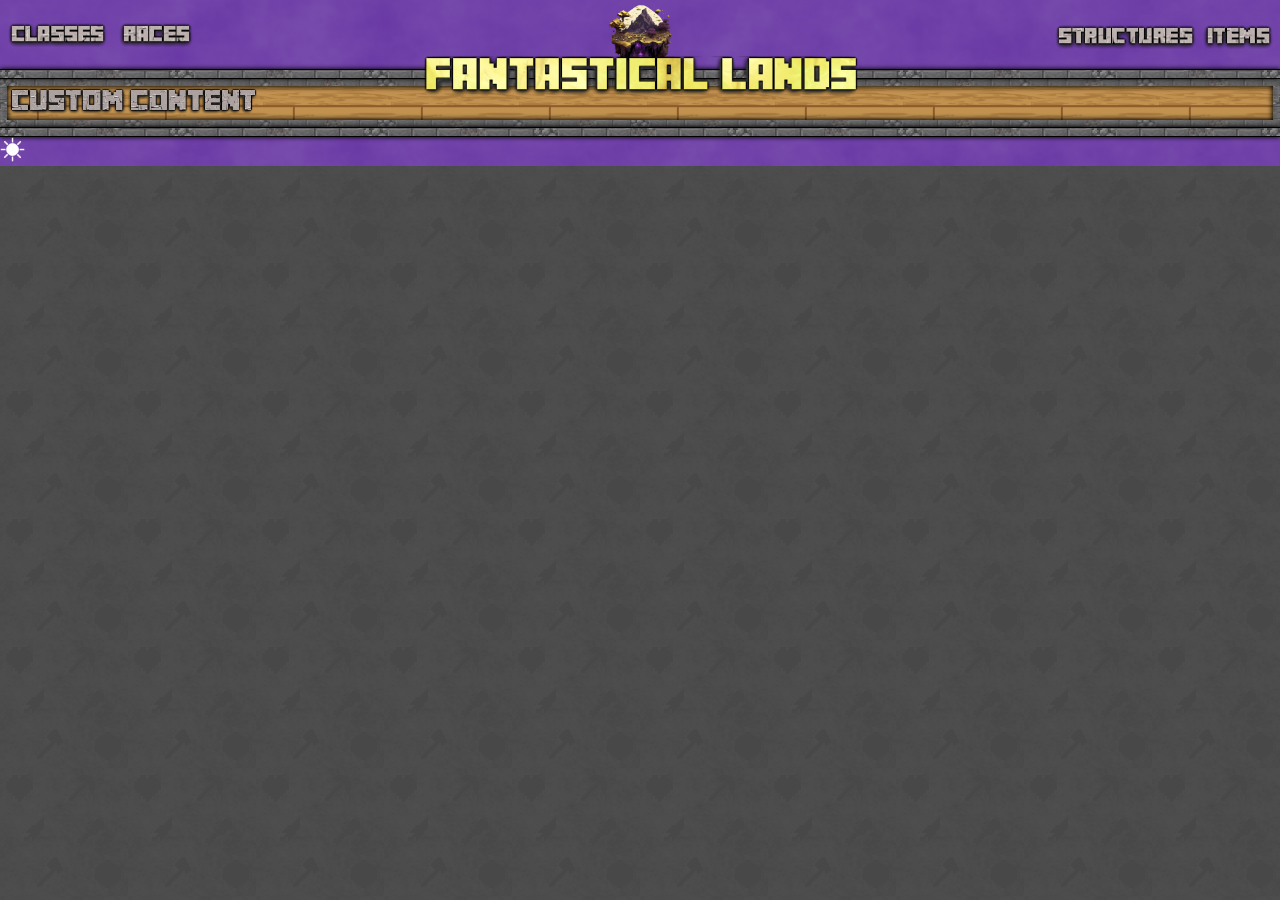
==== index.html @ 061980de "Updated css of classes for better scaling" ====
<!DOCTYPE html>
<html lang="en">
    <head>
        <meta charset="UTF-8">
        <meta name="viewport" content="width=device-width, initial-scale=1.0">
        <meta http-equiv="X-UA-Compatible" content="ie=edge">
        <title>Fantastical Lands Wiki</title>
        <script src="./scripts/index.js"></script>
        <link rel="stylesheet" href="./assets/css/reset.css">
        <link rel="stylesheet" href="./assets/css/root.css">
        <link rel="stylesheet" href="./assets/css/stylesheet.css">
        <link rel="icon" href="./assets/favicon.ico" type="image/x-icon">
    </head>
    <body>
        <header>
            <nav>
                <div class="nav-left">
                    <img 
                        src="./assets/img/page/navigation/title_classes.png" alt="Classes" 
                        height="30px"
                        role="button" onClick="window.location='./classes.html'" tabindex="0"
                    >
                    <img 
                        src="./assets/img/page/navigation/title_races.png" alt="Races" 
                        height="30px"
                        role="button" onClick="window.location='./races.html'" tabindex="1"
                    >
                </div>
                <div class="nav-center">
                    <img 
                        src="./assets/img/page/navigation/nav-bar-icon.png" alt="Fantastical Lands Server Icon"
                        width="65vw"
                        role="button" onClick="window.location='./index.html'" tabindex="2"
                    >
                    <img 
                        src="./assets/img/page/navigation/title_fantastical_lands.png" alt="Fantastical Lands Title Logo" 
                        id="nav-title" height="75%" 
                        role="button" onClick="window.location='./index.html'"
                    >
                </div>
                <div class="nav-right">
                    <img 
                        src="./assets/img/page/navigation/title_items.png" alt="Items" 
                        height="30px"
                        role="button" onClick="window.location='./items.html'" tabindex="5"
                    >
                    <img 
                        src="./assets/img/page/navigation/title_structures.png" alt="Structures" 
                        height="30px"
                        role="button" onClick="window.location='./structures.html'" tabindex="4"
                    >
                </div>
            </nav>
            <div id="stone_brick_border_nav"></div>
        </header> 
        <main>
            <section class="stone-border planks">
                <img 
                    src="./assets/img/page/navigation/title_custom_content.png" alt="Custom Content" 
                    height="30px"
                >
            </section>
        </main>
        <footer>
            <div id="stone_brick_border_nav"></div>
            <img 
                    src="./assets/img/page/dark_mode/dark-mode.png" alt="Dark Mode toggle icon" 
                    id="dark-mode-toggle" width="25px" height="25px"
                    role="button" onClick="darkModeToggle()"
                >
        </footer>
    </body>
    <script>initializePage()</script>
</html>
---- assets/css/root.css ----
/* ROOT CSS: used for variable storage */
:root {
    --bg: url("../img/page/background.png");
    --bg-dark: url("../img/page/background-dark.png");
    --nav-bg: url('../img/page/navigation/nav-bar.png');

    --stone-border: url("../img/page/stone_border.png");
    --planks: url("../img/page/planks.png");
    --parchment: url("../img/page/parchment.png");
}

@font-face { font-family: 'ChillPixelsMaximal'; src: url('../font/ChillPixels-Maximal.woff2') format('woff2'); }

/* .stone-border {
    border: 0.6vw solid transparent;
    border-image: var(--stone-border) 10 round;
    box-shadow: 0 0 5px 0 rgba(0, 0, 0, 1), 0 0 5px 0 rgba(0, 0, 0, 0.5), 0px 0px 5px 1px rgba(0, 0, 0, 1) inset, 0 0 5px 1px rgba(0, 0, 0, 0.5) inset;
} */


.stone-border {
    border: 0.6vw solid  rgb(0, 0, 0);
    border-image: var(--stone-border) 10 round;
    box-shadow: 0 0 5px 0 rgba(0, 0, 0, 1), 0 0 5px 0 rgba(0, 0, 0, 0.19), 0px 0px 5px 1px rgba(0, 0, 0, 1) inset;
}

.pixelated {
    -ms-interpolation-mode: nearest-neighbor;   /* IE (non-standard property) */
    image-rendering: -webkit-optimize-contrast;
    image-rendering: pixelated;
}
.parchment { background-image: var(--parchment); background-repeat: repeat; }
.planks { background-image: var(--planks); background-repeat: repeat; }
---- assets/css/stylesheet.css ----
/* MAIN STYLESHEET */
html { font-family: ChillPixelsMaximal;}

body { 
    min-height: 100svh;
    max-height: 100svh;
    color: #1c1c1c;
    background-image: var(--bg);
    display:flex;
    flex-direction: column;
}

body.dark-mode { background-image: var(--bg-dark); color:rgb(225, 225, 225); }

/* HEADER/NAV */
header { position: sticky ; }

nav {
    background-image: var(--nav-bg);
    background-size: cover;
    display: flex;
    align-items: center;
    padding: 0.3% 0.3% 0 0.3%;
}

nav img { cursor: pointer; }

.nav-left, .nav-right , .nav-center { float:left; width:40%; }
.nav-right > *{ float:right; }

.nav-center {
    width:20%;
    display:flex;
    flex-direction: column;
    align-items: center;
}

#nav-title {
    position: absolute;
    transform: translateY(70%);
}

/* MAIN */
main {
    display: grid;
}

/* FOOTER */
footer{
    position: sticky;
    bottom: 0;
    width: 100%;
    justify-content: flex-end;
    background-image: var(--nav-bg);
    max-height: min-content;
}

#stone_brick_border_nav{
    background-image: var(--stone-border);
    background-repeat: repeat-x;
    height:0.6vw;
    min-height:6px;
    max-height:12px;
    box-shadow: 0 0 5px 0 rgba(0, 0, 0, 1), 0 0 5px 0 rgba(0, 0, 0, 0.19);
    border-bottom: solid 1px rgb(0, 0, 0);
    border-top: solid 1px rgb(0, 0, 0);
}



/* SCROLL BAR */
::-webkit-scrollbar { width: 10px; }
::-webkit-scrollbar-track { background: transparent; }
::-webkit-scrollbar-thumb { background: transparent; border-radius: 15px; }
::-webkit-scrollbar-thumb:hover { background: transparent; }
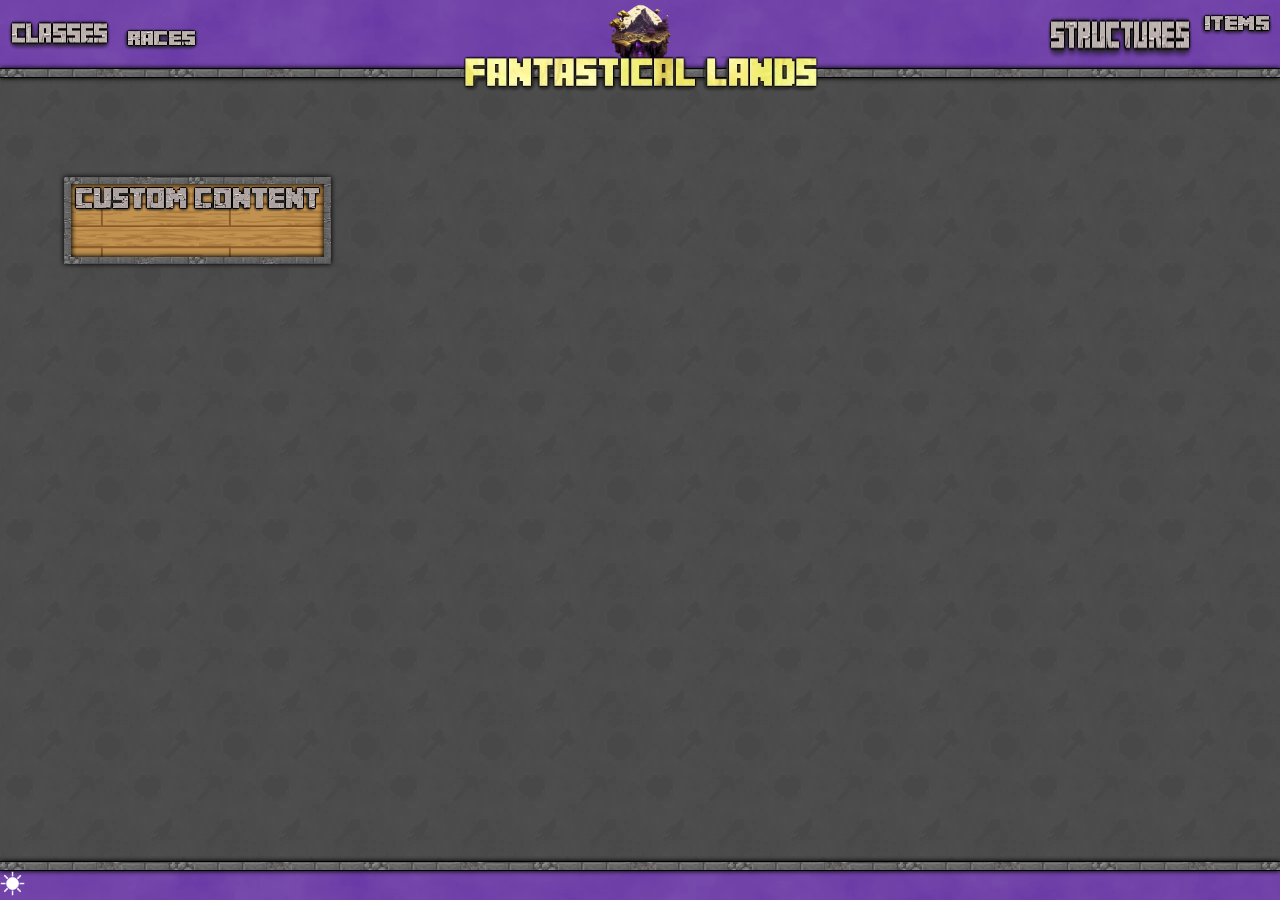
==== commit 79c30bf2: "Lighthouse testing and improvements. Started item page" ====
--- a/index.html
+++ b/index.html
@@ -6,53 +6,13 @@
         <meta http-equiv="X-UA-Compatible" content="ie=edge">
         <title>Fantastical Lands Wiki</title>
         <script src="./scripts/index.js"></script>
-        <link rel="stylesheet" href="./assets/css/reset.css">
+        <link defer rel="stylesheet" href="./assets/css/reset.min.css">
         <link rel="stylesheet" href="./assets/css/root.css">
         <link rel="stylesheet" href="./assets/css/stylesheet.css">
         <link rel="icon" href="./assets/favicon.ico" type="image/x-icon">
     </head>
     <body>
-        <header>
-            <nav>
-                <div class="nav-left">
-                    <img 
-                        src="./assets/img/page/navigation/title_classes.png" alt="Classes" 
-                        height="30px"
-                        role="button" onClick="window.location='./classes.html'" tabindex="0"
-                    >
-                    <img 
-                        src="./assets/img/page/navigation/title_races.png" alt="Races" 
-                        height="30px"
-                        role="button" onClick="window.location='./races.html'" tabindex="1"
-                    >
-                </div>
-                <div class="nav-center">
-                    <img 
-                        src="./assets/img/page/navigation/nav-bar-icon.png" alt="Fantastical Lands Server Icon"
-                        width="65vw"
-                        role="button" onClick="window.location='./index.html'" tabindex="2"
-                    >
-                    <img 
-                        src="./assets/img/page/navigation/title_fantastical_lands.png" alt="Fantastical Lands Title Logo" 
-                        id="nav-title" height="75%" 
-                        role="button" onClick="window.location='./index.html'"
-                    >
-                </div>
-                <div class="nav-right">
-                    <img 
-                        src="./assets/img/page/navigation/title_items.png" alt="Items" 
-                        height="30px"
-                        role="button" onClick="window.location='./items.html'" tabindex="5"
-                    >
-                    <img 
-                        src="./assets/img/page/navigation/title_structures.png" alt="Structures" 
-                        height="30px"
-                        role="button" onClick="window.location='./structures.html'" tabindex="4"
-                    >
-                </div>
-            </nav>
-            <div id="stone_brick_border_nav"></div>
-        </header> 
+        <div id="header"></div> 
         <main>
             <section class="stone-border planks">
                 <img 
@@ -61,14 +21,12 @@
                 >
             </section>
         </main>
-        <footer>
-            <div id="stone_brick_border_nav"></div>
-            <img 
-                    src="./assets/img/page/dark_mode/dark-mode.png" alt="Dark Mode toggle icon" 
-                    id="dark-mode-toggle" width="25px" height="25px"
-                    role="button" onClick="darkModeToggle()"
-                >
-        </footer>
+        <div id="footer"></div>
     </body>
-    <script>initializePage()</script>
+    <script>
+        getURL('/template/header.html', '#header');
+        getURL('/template/footer.html', '#footer').then(
+            function(value) { initializePage() }
+        );
+    </script>
 </html>--- a/assets/css/root.css
+++ b/assets/css/root.css
@@ -1,33 +1,26 @@
 /* ROOT CSS: used for variable storage */
 :root {
-    --bg: url("../img/page/background.png");
-    --bg-dark: url("../img/page/background-dark.png");
-    --nav-bg: url('../img/page/navigation/nav-bar.png');
+    --bg: url("../img/page/background.webp");
+    --bg-dark: url("../img/page/background-dark.webp");
+    --nav-bg: url('../img/page/navigation/nav-bar.webp');
 
-    --stone-border: url("../img/page/stone_border.png");
+    --stone-border: url("../img/page/stone_border.webp");
+    --crafting-border: url("../img/page/items/item-border.webp");
+    --crafting-border-dark: url("../img/page/items/item-border-dark.webp");
     --planks: url("../img/page/planks.png");
     --parchment: url("../img/page/parchment.png");
 }
 
 @font-face { font-family: 'ChillPixelsMaximal'; src: url('../font/ChillPixels-Maximal.woff2') format('woff2'); }
 
-/* .stone-border {
-    border: 0.6vw solid transparent;
-    border-image: var(--stone-border) 10 round;
-    box-shadow: 0 0 5px 0 rgba(0, 0, 0, 1), 0 0 5px 0 rgba(0, 0, 0, 0.5), 0px 0px 5px 1px rgba(0, 0, 0, 1) inset, 0 0 5px 1px rgba(0, 0, 0, 0.5) inset;
-} */
-
-
 .stone-border {
     border: 0.6vw solid  rgb(0, 0, 0);
     border-image: var(--stone-border) 10 round;
     box-shadow: 0 0 5px 0 rgba(0, 0, 0, 1), 0 0 5px 0 rgba(0, 0, 0, 0.19), 0px 0px 5px 1px rgba(0, 0, 0, 1) inset;
-}
-
-.pixelated {
     -ms-interpolation-mode: nearest-neighbor;   /* IE (non-standard property) */
     image-rendering: -webkit-optimize-contrast;
     image-rendering: pixelated;
 }
+
 .parchment { background-image: var(--parchment); background-repeat: repeat; }
 .planks { background-image: var(--planks); background-repeat: repeat; }--- a/assets/css/stylesheet.css
+++ b/assets/css/stylesheet.css
@@ -23,26 +23,48 @@
     padding: 0.3% 0.3% 0 0.3%;
 }
 
-nav img { cursor: pointer; }
+nav img { 
+    cursor: pointer; 
+    height:100%;
+    aspect-ratio: 3 / 1;
+}
 
 .nav-left, .nav-right , .nav-center { float:left; width:40%; }
 .nav-right > *{ float:right; }
 
 .nav-center {
     width:20%;
+    position: relative;
     display:flex;
     flex-direction: column;
     align-items: center;
 }
 
+.nav-center :first-child {
+    height: min(max(50px, 5vw), 80px);
+    aspect-ratio: 1;
+}
+
 #nav-title {
     position: absolute;
-    transform: translateY(70%);
+    top: 68%;
+    height:80%;
+    aspect-ratio: 7 / 1;
+}
+
+.nav-button {
+    height: 80%;
 }
 
 /* MAIN */
 main {
-    display: grid;
+    display:grid;
+    grid-template-columns: 0.2fr 0.8fr;
+    grid-template-rows: 0.15fr 0.7fr 0.15fr;
+    column-gap: 2%;
+    margin: auto 0;
+    min-height: 65svh;
+    padding: 0 5%;
 }
 
 /* FOOTER */
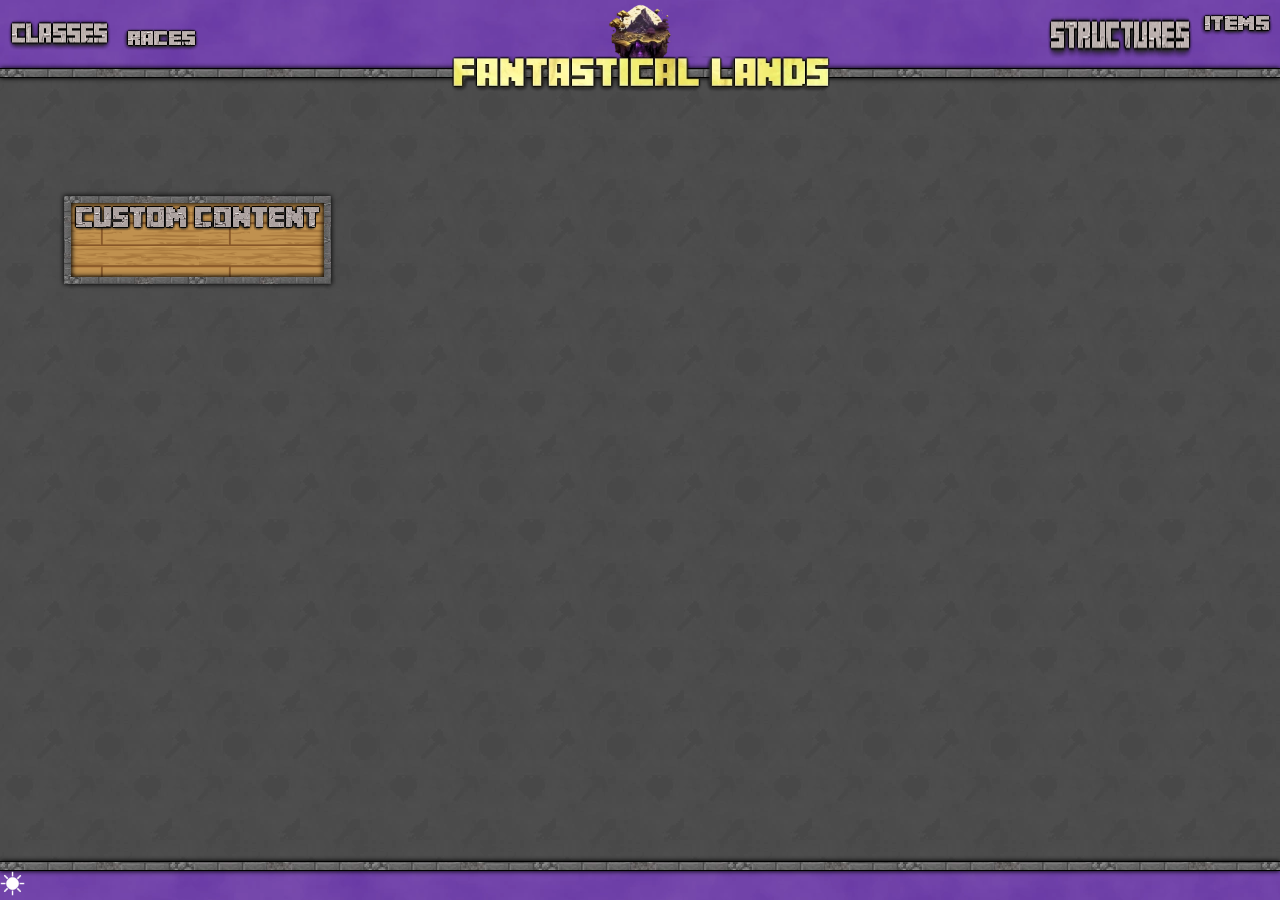
==== commit 6ad020c4: "removed jquery completely and added race data" ====
--- a/index.html
+++ b/index.html
@@ -24,8 +24,8 @@
         <div id="footer"></div>
     </body>
     <script>
-        getURL('/template/header.html', '#header');
-        getURL('/template/footer.html', '#footer').then(
+        getURL('/template/header.html', '#header', "/Fantastical-Lands-Wiki");
+        getURL('/template/footer.html', '#footer', "/Fantastical-Lands-Wiki").then(
             function(value) { initializePage() }
         );
     </script>
--- a/assets/css/root.css
+++ b/assets/css/root.css
@@ -14,7 +14,7 @@
 @font-face { font-family: 'ChillPixelsMaximal'; src: url('../font/ChillPixels-Maximal.woff2') format('woff2'); }
 
 .stone-border {
-    border: 0.6vw solid  rgb(0, 0, 0);
+    border: 0.6svw solid  rgb(0, 0, 0);
     border-image: var(--stone-border) 10 round;
     box-shadow: 0 0 5px 0 rgba(0, 0, 0, 1), 0 0 5px 0 rgba(0, 0, 0, 0.19), 0px 0px 5px 1px rgba(0, 0, 0, 1) inset;
     -ms-interpolation-mode: nearest-neighbor;   /* IE (non-standard property) */
--- a/assets/css/stylesheet.css
+++ b/assets/css/stylesheet.css
@@ -8,12 +8,14 @@
     background-image: var(--bg);
     display:flex;
     flex-direction: column;
+    scrollbar-width: thin;
+    scrollbar-color: #242424 #343434;
 }
 
 body.dark-mode { background-image: var(--bg-dark); color:rgb(225, 225, 225); }
 
 /* HEADER/NAV */
-header { position: sticky ; }
+header { position: sticky ; z-index: 1;}
 
 nav {
     background-image: var(--nav-bg);
@@ -41,7 +43,7 @@
 }
 
 .nav-center :first-child {
-    height: min(max(50px, 5vw), 80px);
+    height: min(max(50px, 5svw), 80px);
     aspect-ratio: 1;
 }
 
@@ -49,7 +51,8 @@
     position: absolute;
     top: 68%;
     height:80%;
-    aspect-ratio: 7 / 1;
+    aspect-ratio: 7.45;
+    z-index: 9999;
 }
 
 .nav-button {
@@ -58,18 +61,19 @@
 
 /* MAIN */
 main {
+    position: static;
     display:grid;
     grid-template-columns: 0.2fr 0.8fr;
     grid-template-rows: 0.15fr 0.7fr 0.15fr;
     column-gap: 2%;
     margin: auto 0;
+    padding: 0 5%;
     min-height: 65svh;
-    padding: 0 5%;
 }
 
 /* FOOTER */
 footer{
-    position: sticky;
+    position: absolute;
     bottom: 0;
     width: 100%;
     justify-content: flex-end;
@@ -80,7 +84,7 @@
 #stone_brick_border_nav{
     background-image: var(--stone-border);
     background-repeat: repeat-x;
-    height:0.6vw;
+    height:0.6svw;
     min-height:6px;
     max-height:12px;
     box-shadow: 0 0 5px 0 rgba(0, 0, 0, 1), 0 0 5px 0 rgba(0, 0, 0, 0.19);
@@ -92,6 +96,6 @@
 
 /* SCROLL BAR */
 ::-webkit-scrollbar { width: 10px; }
-::-webkit-scrollbar-track { background: transparent; }
-::-webkit-scrollbar-thumb { background: transparent; border-radius: 15px; }
-::-webkit-scrollbar-thumb:hover { background: transparent; }+::-webkit-scrollbar-track { background: #505050; }
+::-webkit-scrollbar-thumb { background: #343434; }
+::-webkit-scrollbar-thumb:hover { background: #404040; }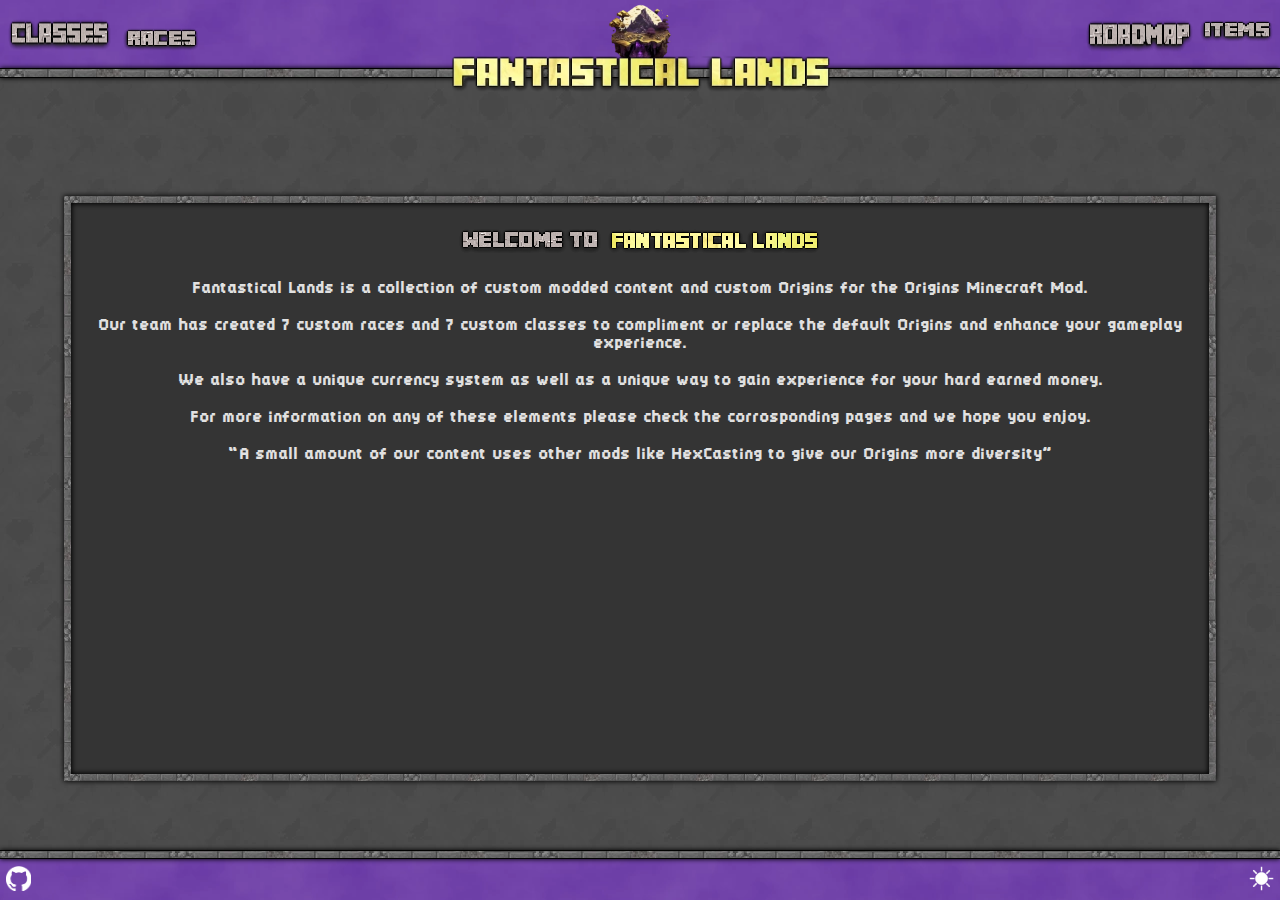
==== commit 43cd1f65: "Done most of roadmap page, mostly css issues remaining other than handling item recipes" ====
--- a/index.html
+++ b/index.html
@@ -9,23 +9,41 @@
         <link defer rel="stylesheet" href="./assets/css/reset.min.css">
         <link rel="stylesheet" href="./assets/css/root.css">
         <link rel="stylesheet" href="./assets/css/stylesheet.css">
+        <link rel="stylesheet" href="./assets/css/index.css">
         <link rel="icon" href="./assets/favicon.ico" type="image/x-icon">
     </head>
     <body>
         <div id="header"></div> 
         <main>
-            <section class="stone-border planks">
-                <img 
-                    src="./assets/img/page/navigation/title_custom_content.png" alt="Custom Content" 
+            <section id="main-content" class="stone-border">
+                <div id="main-title-content">
+                    <img 
+                    src="./assets/img/page/index/welcome_to.png" alt="Text saying Welcome To in a custom font" 
                     height="30px"
-                >
+                    >
+                    <img 
+                    src="./assets/img/page/index/fantastical_lands_header.png" alt="Text saying Fantastical Lands in a custom font" 
+                    height="30px"
+                    >
+                </div>
+                <p>
+                    Fantastical Lands is a collection of custom modded content and custom Origins for the Origins Minecraft Mod.
+                    <br></br>
+                    Our team has created 7 custom races and 7 custom classes to compliment or replace the default Origins and enhance your gameplay experience.
+                    <br></br>
+                    We also have a unique currency system as well as a unique way to gain experience for your hard earned money.
+                    <br></br>
+                    For more information on any of these elements please check the corrosponding pages and we hope you enjoy.
+                    <br></br>
+                    <q>A small amount of our content uses other mods like HexCasting to give our Origins more diversity</q>
+                </p>
             </section>
         </main>
         <div id="footer"></div>
     </body>
     <script>
-        getURL('/template/header.html', '#header', "/Fantastical-Lands-Wiki");
-        getURL('/template/footer.html', '#footer', "/Fantastical-Lands-Wiki").then(
+        getHTMLfromURL('/template/header.html', '#header', "/Fantastical-Lands-Wiki");
+        getHTMLfromURL('/template/footer.html', '#footer', "/Fantastical-Lands-Wiki").then(
             function(value) { initializePage() }
         );
     </script>
--- a/assets/css/root.css
+++ b/assets/css/root.css
@@ -11,7 +11,10 @@
     --parchment: url("../img/page/parchment.png");
 }
 
-@font-face { font-family: 'ChillPixelsMaximal'; src: url('../font/ChillPixels-Maximal.woff2') format('woff2'); }
+@font-face { 
+    font-family: 'ChillPixelsMaximal'; 
+    src: url('../font/ChillPixels-Maximal.woff2') format('woff2'); 
+}
 
 .stone-border {
     border: 0.6svw solid  rgb(0, 0, 0);
@@ -21,6 +24,10 @@
     image-rendering: -webkit-optimize-contrast;
     image-rendering: pixelated;
 }
-
+.pixelated {
+    -ms-interpolation-mode: nearest-neighbor;   /* IE (non-standard property) */
+    image-rendering: -webkit-optimize-contrast;
+    image-rendering: pixelated;
+}
 .parchment { background-image: var(--parchment); background-repeat: repeat; }
 .planks { background-image: var(--planks); background-repeat: repeat; }--- a/assets/css/stylesheet.css
+++ b/assets/css/stylesheet.css
@@ -71,14 +71,49 @@
     min-height: 65svh;
 }
 
+section.stone-border {
+    background-color: rgb(209, 209, 209);
+}
+
+body.dark-mode section.stone-border { 
+    background-color: #343434;
+}
+
 /* FOOTER */
 footer{
     position: absolute;
     bottom: 0;
     width: 100%;
+    background-image: var(--nav-bg);
+    display: flex;
+    flex-direction: column;
     justify-content: flex-end;
-    background-image: var(--nav-bg);
-    max-height: min-content;
+}
+
+.main-footer {
+    width: calc(100% - 1%);
+    margin: 0.5%;
+    min-height:28px;
+}
+
+#dark-mode-toggle {
+    float: right;
+}
+
+.social {
+    grid-row: 2;
+    height: 25px;
+    aspect-ratio: 1;
+    background-size: cover;
+}
+
+#github {
+    float: left;
+    background-image: url('../img/github-mark.png');
+}
+
+body.dark-mode #github {
+    background-image: url('../img/github-mark-white.png');
 }
 
 #stone_brick_border_nav{
@@ -98,4 +133,18 @@
 ::-webkit-scrollbar { width: 10px; }
 ::-webkit-scrollbar-track { background: #505050; }
 ::-webkit-scrollbar-thumb { background: #343434; }
-::-webkit-scrollbar-thumb:hover { background: #404040; }+::-webkit-scrollbar-thumb:hover { background: #404040; }
+
+
+
+@media screen and (max-width: 586px) {
+    #nav-title {
+        top: 80%;
+    }
+}
+
+@media screen and (max-width: 497px) {
+    #nav-title {
+        top: 90%;
+    }
+}--- a/assets/css/index.css
+++ b/assets/css/index.css
@@ -0,0 +1,20 @@
+main {
+    grid-template-columns: 1fr;
+    grid-template-rows: 1fr;
+}
+
+#main-content {
+    padding: 2%;
+    text-align: center;
+}
+
+main section p {
+    margin: auto 0;
+}
+
+#main-title-content {
+    margin-bottom: 2%;
+    display: flex;
+    align-items: center;
+    justify-content: center;
+}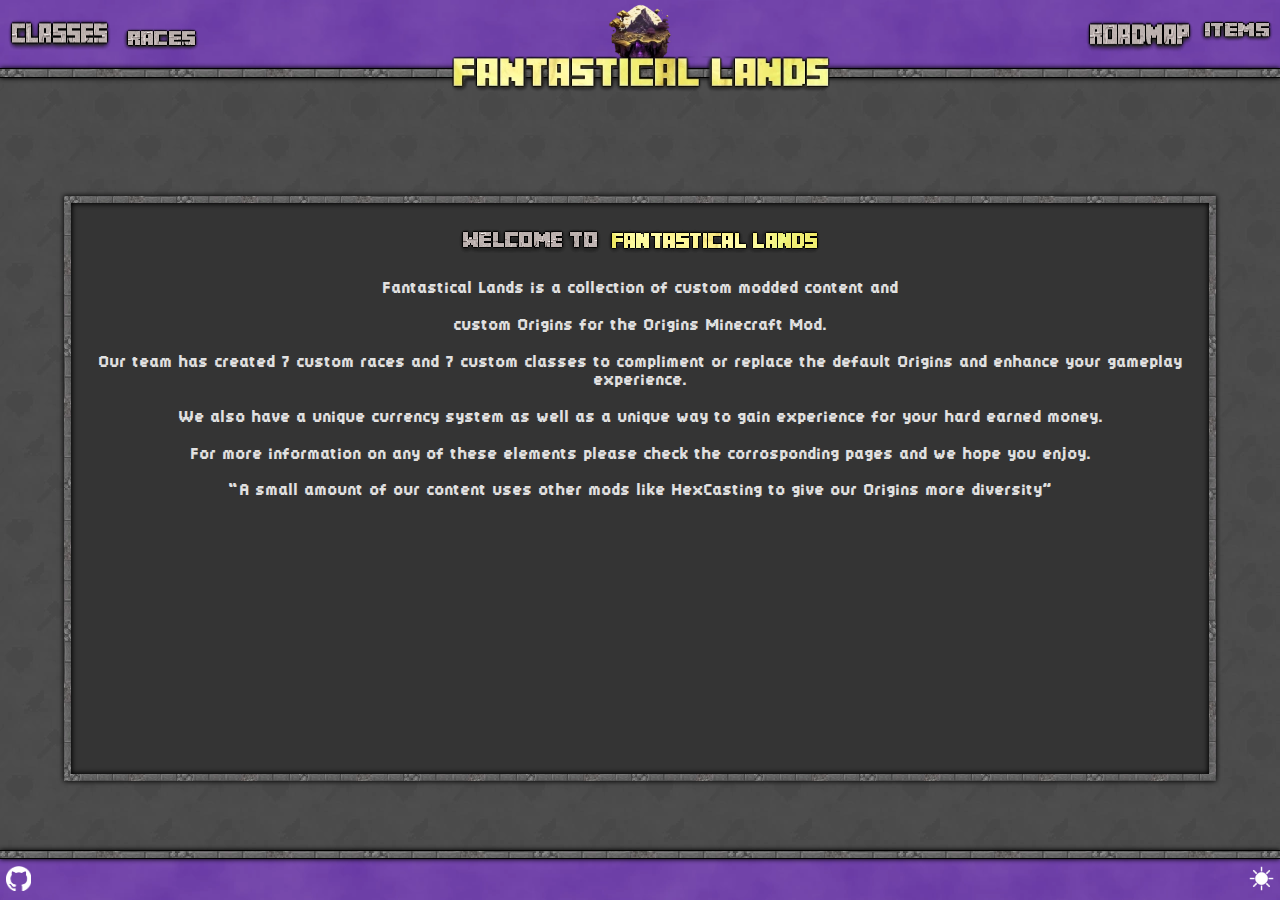
==== commit 64afd826: "Updated images and fixed css" ====
--- a/index.html
+++ b/index.html
@@ -4,12 +4,14 @@
         <meta charset="UTF-8">
         <meta name="viewport" content="width=device-width, initial-scale=1.0">
         <meta http-equiv="X-UA-Compatible" content="ie=edge">
+        <meta name="description" content="A Minecraft mod that adds new content and custom Origins">
         <title>Fantastical Lands Wiki</title>
         <script src="./scripts/index.js"></script>
         <link defer rel="stylesheet" href="./assets/css/reset.min.css">
         <link rel="stylesheet" href="./assets/css/root.css">
         <link rel="stylesheet" href="./assets/css/stylesheet.css">
         <link rel="stylesheet" href="./assets/css/index.css">
+        <link rel="preload" fetchpriority="high" as="image" href="./assets/img/page/navigation/nav-bar.webp" type="image/webp">
         <link rel="icon" href="./assets/favicon.ico" type="image/x-icon">
     </head>
     <body>
@@ -18,16 +20,16 @@
             <section id="main-content" class="stone-border">
                 <div id="main-title-content">
                     <img 
-                    src="./assets/img/page/index/welcome_to.png" alt="Text saying Welcome To in a custom font" 
-                    height="30px"
+                        src="./assets/img/page/index/welcome_to.png" alt="Text saying Welcome To in a custom font" 
+                        height="30px"
                     >
                     <img 
-                    src="./assets/img/page/index/fantastical_lands_header.png" alt="Text saying Fantastical Lands in a custom font" 
-                    height="30px"
+                        src="./assets/img/page/index/fantastical_lands_header.png" alt="Text saying Fantastical Lands in a custom font" 
+                        height="30px"
                     >
                 </div>
                 <p>
-                    Fantastical Lands is a collection of custom modded content and custom Origins for the Origins Minecraft Mod.
+                    Fantastical Lands is a collection of custom modded content and<br></br> custom Origins for the Origins Minecraft Mod.
                     <br></br>
                     Our team has created 7 custom races and 7 custom classes to compliment or replace the default Origins and enhance your gameplay experience.
                     <br></br>
@@ -43,8 +45,7 @@
     </body>
     <script>
         getHTMLfromURL('/template/header.html', '#header', "/Fantastical-Lands-Wiki");
-        getHTMLfromURL('/template/footer.html', '#footer', "/Fantastical-Lands-Wiki").then(
-            function(value) { initializePage() }
-        );
+        getHTMLfromURL('/template/footer.html', '#footer', "/Fantastical-Lands-Wiki")
+        .then(initializePage);
     </script>
 </html>--- a/assets/css/root.css
+++ b/assets/css/root.css
@@ -14,6 +14,7 @@
 @font-face { 
     font-family: 'ChillPixelsMaximal'; 
     src: url('../font/ChillPixels-Maximal.woff2') format('woff2'); 
+    font-display: swap;
 }
 
 .stone-border {
@@ -24,6 +25,10 @@
     image-rendering: -webkit-optimize-contrast;
     image-rendering: pixelated;
 }
+.stone-border .small {
+    border-image: var(--stone-border) 10 round;
+}
+
 .pixelated {
     -ms-interpolation-mode: nearest-neighbor;   /* IE (non-standard property) */
     image-rendering: -webkit-optimize-contrast;
--- a/assets/css/index.css
+++ b/assets/css/index.css
@@ -1,20 +1 @@
-main {
-    grid-template-columns: 1fr;
-    grid-template-rows: 1fr;
-}
-
-#main-content {
-    padding: 2%;
-    text-align: center;
-}
-
-main section p {
-    margin: auto 0;
-}
-
-#main-title-content {
-    margin-bottom: 2%;
-    display: flex;
-    align-items: center;
-    justify-content: center;
-}+main { grid-template-columns: 1fr; grid-template-rows: 1fr; } #main-content { padding: 2%; text-align: center; } main section p { margin: auto 0; } #main-title-content { margin-bottom: 2%; display: flex; align-items: center;justify-content: center; }